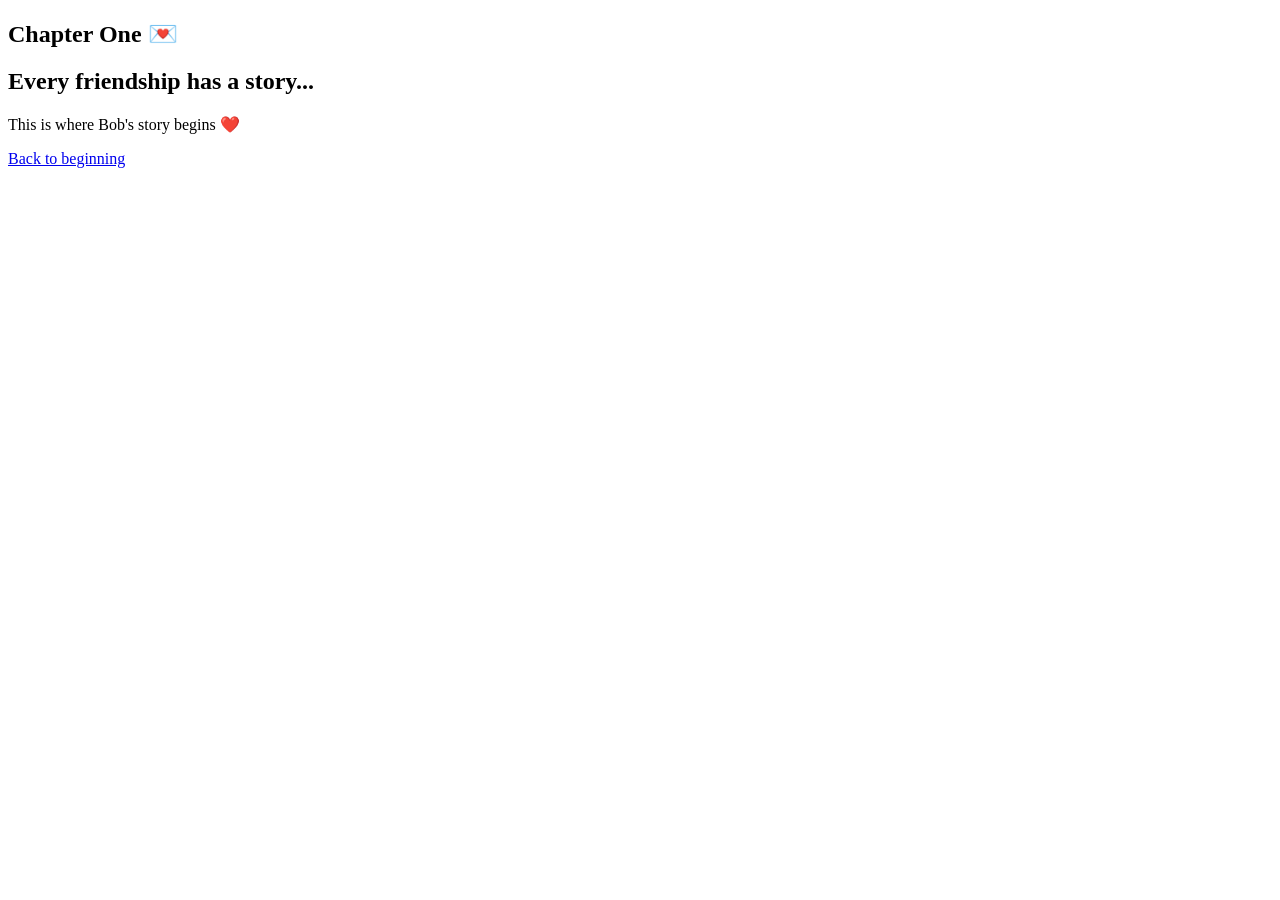
==== chapter1/index.html @ 5fa2a64f "Create index.html" ====
<!DOCTYPE html>
<html>

<head>
<title>Chapter 1 | Story of Bob</title>
<link rel="stylesheet" href="../style.css">
</head>

<body>

<section class="hero">

<h1>
Chapter One 💌
</h1>

<h2>
Every friendship has a story...
</h2>

<p>
This is where Bob's story begins ❤️
</p>

<a href="../index.html">
Back to beginning
</a>

</section>

</body>

</html>
---- style.css ----
.story-button{

margin-top:45px;

padding:18px 45px;

border-radius:50px;

background:white;

color:#4a214f;

font-size:20px;

font-weight:600;

text-decoration:none;

display:inline-block;

box-shadow:0 0 30px rgba(255,255,255,.4);

transition:.4s;

}


.story-button:hover{

transform:scale(1.12);

}
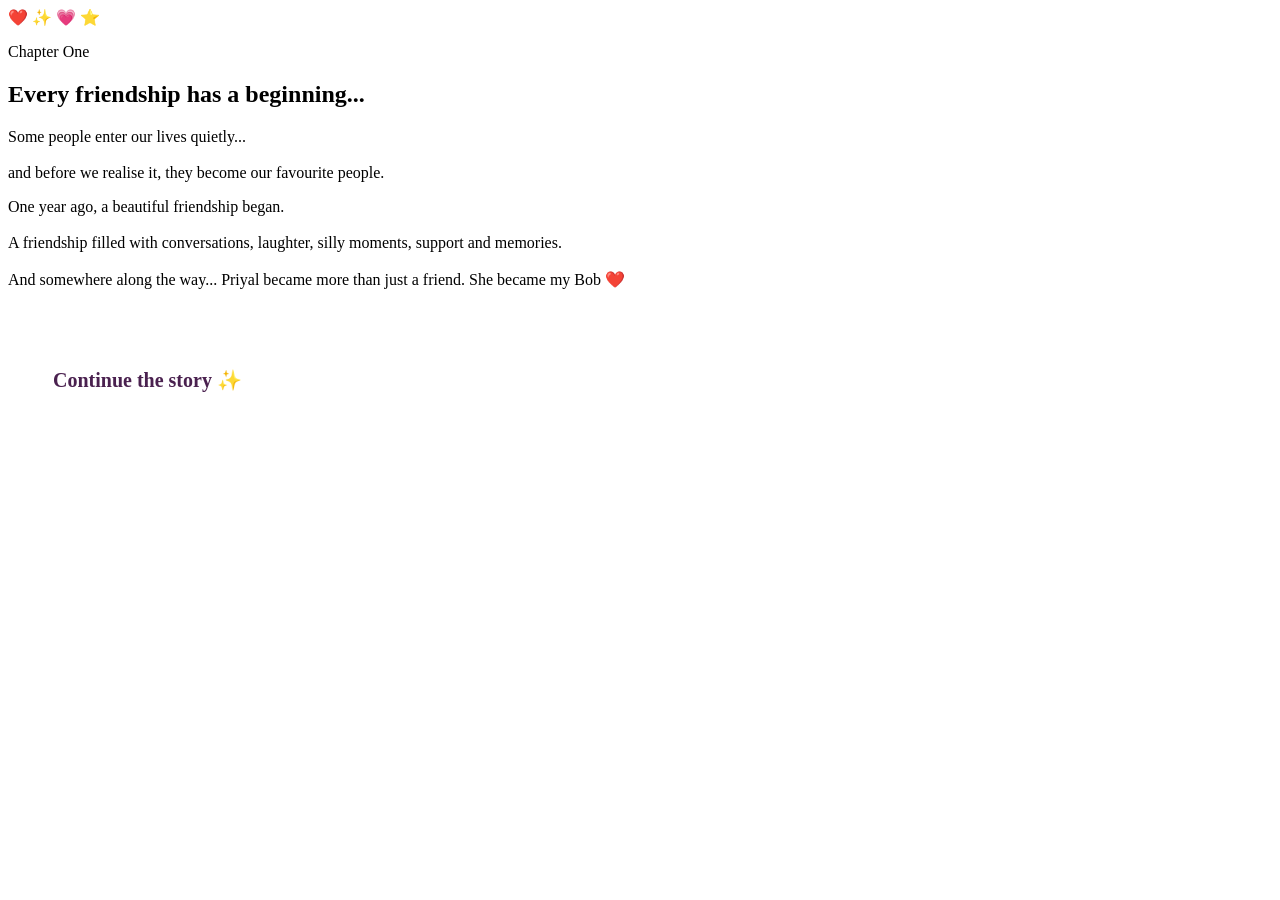
==== commit 1f3317db: "Update index.html" ====
--- a/chapter1/index.html
+++ b/chapter1/index.html
@@ -1,32 +1,97 @@
 <!DOCTYPE html>
-<html>
+<html lang="en">
 
 <head>
-<title>Chapter 1 | Story of Bob</title>
+
+<meta charset="UTF-8">
+<meta name="viewport" content="width=device-width, initial-scale=1.0">
+
+<title>Chapter 1 | Story of Bob ❤️</title>
+
 <link rel="stylesheet" href="../style.css">
+
 </head>
+
 
 <body>
 
-<section class="hero">
 
-<h1>
-Chapter One 💌
+<div class="stars"></div>
+
+
+<div class="hearts">
+<span>❤️</span>
+<span>✨</span>
+<span>💗</span>
+<span>⭐</span>
+</div>
+
+
+
+<section class="hero chapter">
+
+
+<p class="small fade">
+Chapter One
+</p>
+
+
+<h1 class="fade">
+Every friendship has a beginning...
 </h1>
 
-<h2>
-Every friendship has a story...
-</h2>
+
+
+<p class="intro fade">
+
+Some people enter our lives quietly...
+
+<br><br>
+
+and before we realise it,
+
+they become our favourite people.
+
+</p>
+
+
+
+<div class="story-card fade">
 
 <p>
-This is where Bob's story begins ❤️
+
+One year ago, a beautiful friendship began.
+
+<br><br>
+
+A friendship filled with conversations,
+laughter, silly moments,
+support and memories.
+
+<br><br>
+
+And somewhere along the way...
+
+Priyal became more than just a friend.
+
+She became my Bob ❤️
+
 </p>
 
-<a href="../index.html">
-Back to beginning
+</div>
+
+
+
+<a href="../memories/" class="story-button fade">
+
+Continue the story ✨
+
 </a>
 
+
 </section>
+
+
 
 </body>
 
